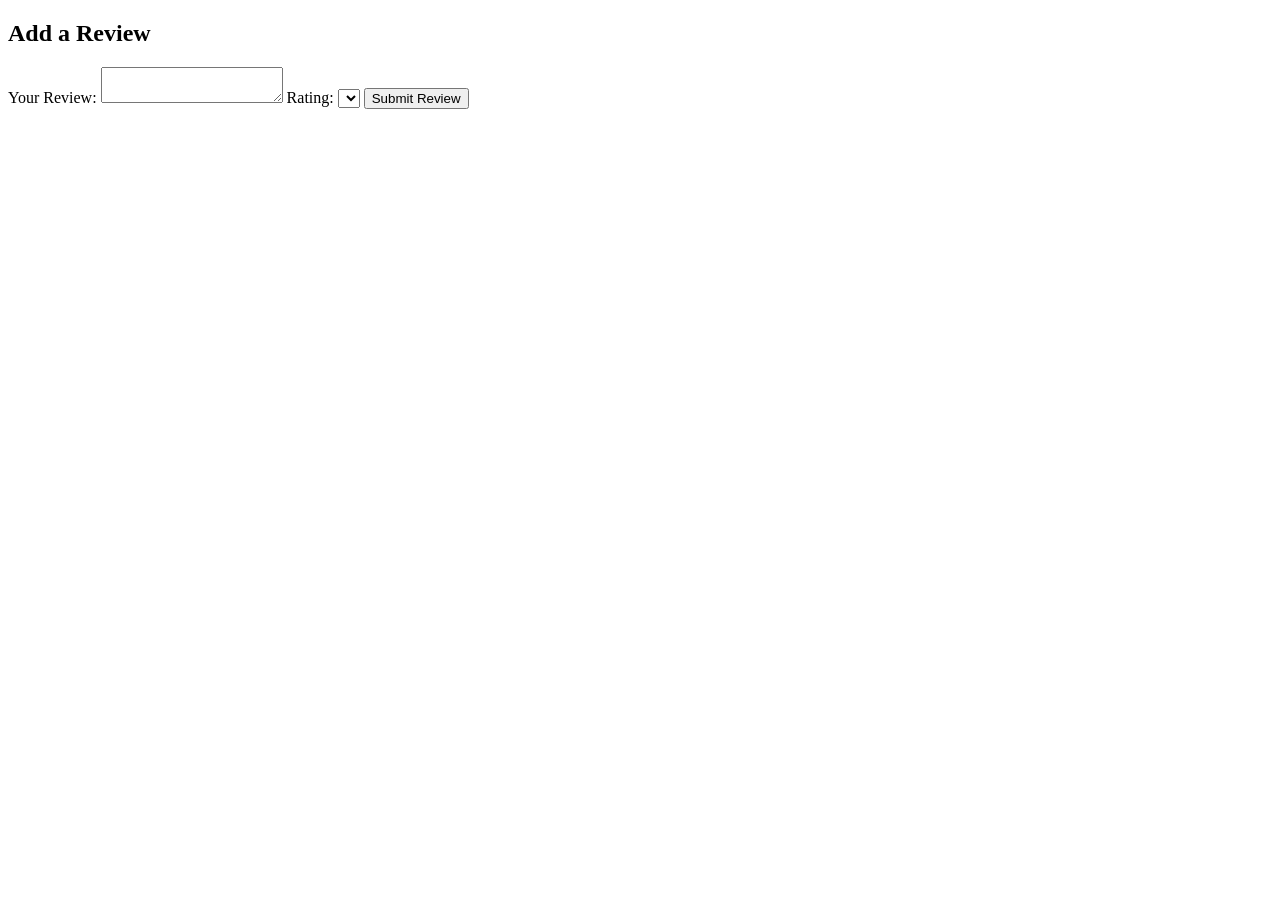
==== part 4/add_review.html @ 492da27c "update" ====
<!DOCTYPE html>
<html lang="en">
<head>
    <meta charset="UTF-8">
    <meta name="viewport" content="width=device-width, initial-scale=1.0">
    <title>Add Review</title>
    <link rel="stylesheet" href="styles.css">
</head>
<body>
    <main>
        <!-- Add something to idfentify the place you're reviewing -->
        <form id="review-form">
            <h2>Add a Review</h2>
            <label for="review">Your Review:</label>
            <textarea id="review" name="review" required></textarea>
            <label for="rating">Rating:</label>
            <select id="rating" name="rating" required>
                <!-- Options for rating -->
            </select>
            <button type="submit">Submit Review</button>
        </form>
    </main>
    <script src="scripts.js"></script>
</body>
</html>
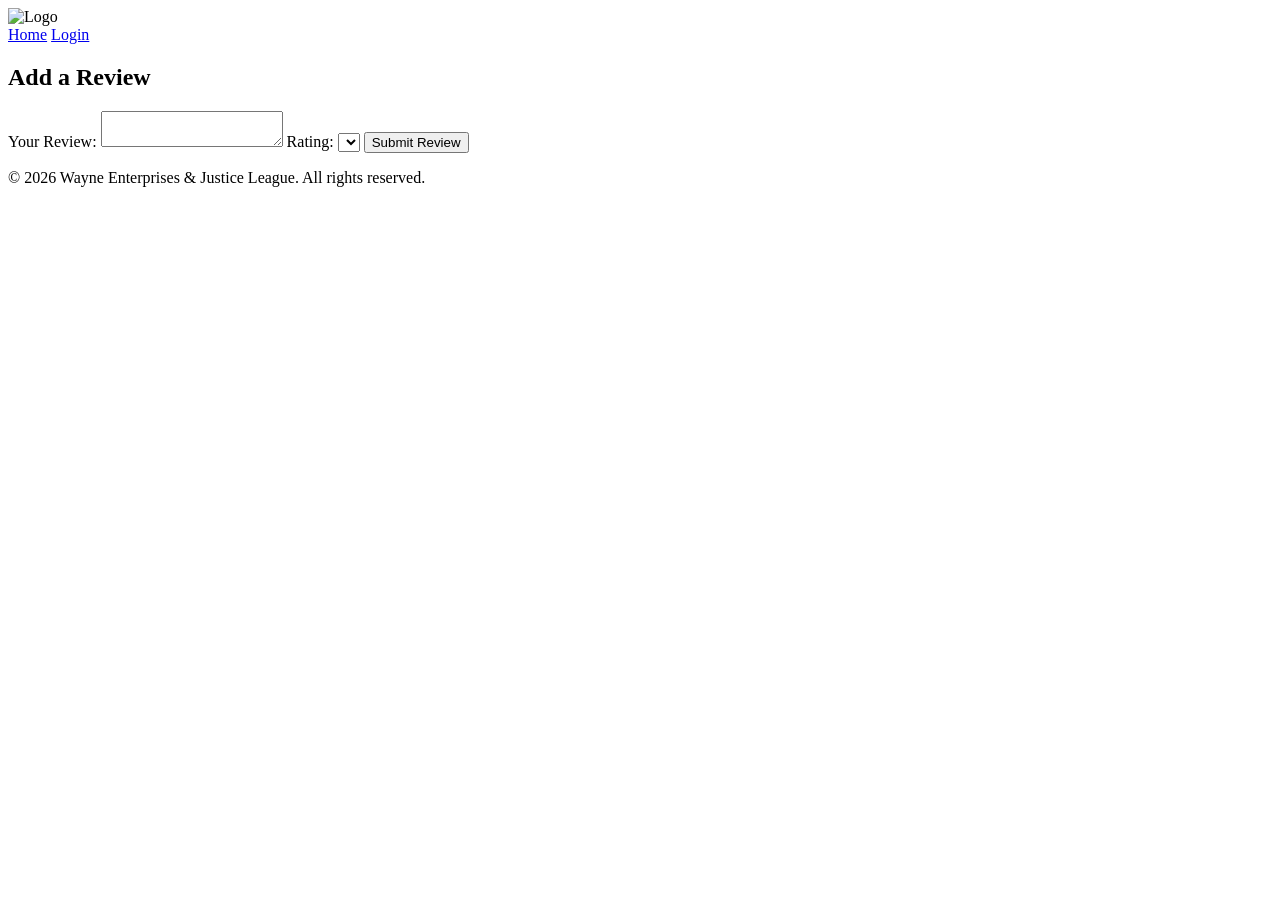
==== commit beccb3a3: "update" ====
--- a/part 4/add_review.html
+++ b/part 4/add_review.html
@@ -7,6 +7,14 @@
     <link rel="stylesheet" href="styles.css">
 </head>
 <body>
+    <header>
+        <img src="images/logo.png" alt="Logo" class="logo">
+            <nav>
+                <a href="index.html">Home</a>
+                <a href="login.html" class="login-button">Login</a>
+            </nav>
+    </header>
+
     <main>
         <!-- Add something to idfentify the place you're reviewing -->
         <form id="review-form">
@@ -20,6 +28,10 @@
             <button type="submit">Submit Review</button>
         </form>
     </main>
+
+    <footer>
+        <p>© 2026 Wayne Enterprises & Justice League. All rights reserved.</p>
+    </footer>    
     <script src="scripts.js"></script>
 </body>
 </html>
